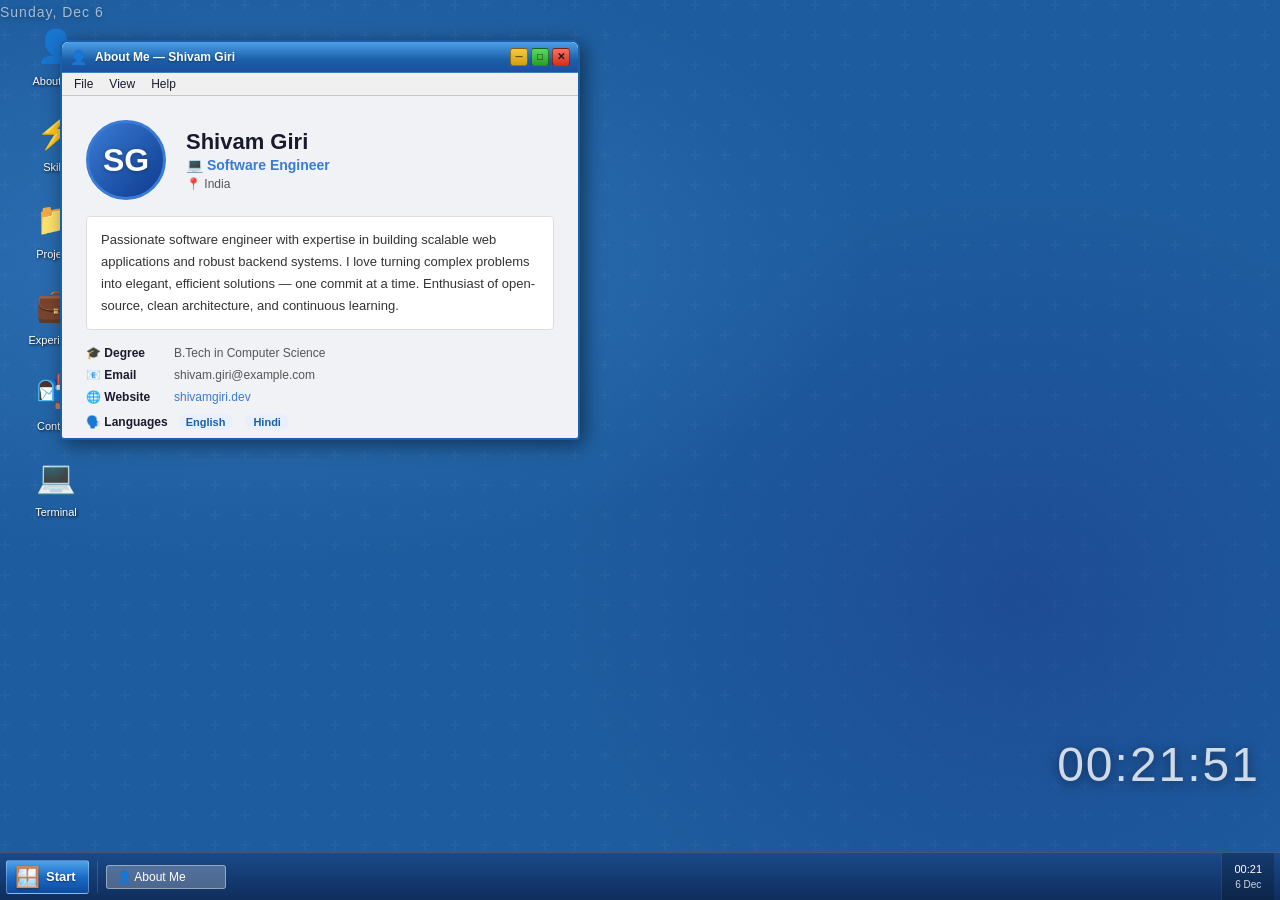
==== index.html @ 8ed62aa8 "splitted code into html css js" ====
<!DOCTYPE html>
<html lang="en">
<head>
<meta charset="UTF-8">
<meta name="viewport" content="width=device-width, initial-scale=1.0">
<title>Shivam Giri — Portfolio</title>
<link href="https://fonts.googleapis.com/css2?family=Segoe+UI:wght@300;400;600;700&family=Cascadia+Code:wght@400;600&display=swap" rel="stylesheet">
<link rel="stylesheet" href="style.css">
</head>
<body>

<!-- DESKTOP -->
<div id="desktop">

  <!-- Desktop icons -->
  <div class="desktop-icons">
    <div class="icon" onclick="openWin('about')">
      <div class="ico">👤</div>
      <span>About Me</span>
    </div>
    <div class="icon" onclick="openWin('skills')">
      <div class="ico">⚡</div>
      <span>Skills</span>
    </div>
    <div class="icon" onclick="openWin('projects')">
      <div class="ico">📁</div>
      <span>Projects</span>
    </div>
    <div class="icon" onclick="openWin('experience')">
      <div class="ico">💼</div>
      <span>Experience</span>
    </div>
    <div class="icon" onclick="openWin('contact')">
      <div class="ico">📬</div>
      <span>Contact</span>
    </div>
    <div class="icon" onclick="openWin('terminal')">
      <div class="ico">💻</div>
      <span>Terminal</span>
    </div>
  </div>

  <!-- Wallpaper Clock -->
  <div id="desktop-clock">00:00</div>
  <div id="desktop-date-label">Loading...</div>

</div>

<!-- TASKBAR -->
<div id="taskbar">
  <button id="start-btn" onclick="toggleStart()">
    <span class="win-logo">🪟</span> Start
  </button>
  <div class="taskbar-divider"></div>
  <div id="taskbar-tasks" style="display:flex;gap:4px;flex:1;overflow:hidden;"></div>
  <div id="taskbar-clock">
    <div id="tb-time">00:00</div>
    <div id="tb-date" style="font-size:10px;opacity:0.8;"></div>
  </div>
</div>

<!-- START MENU -->
<div id="start-menu">
  <div class="sm-header">
    <div class="sm-avatar">SG</div>
    <div>
      <div class="sm-name">Shivam Giri</div>
      <div class="sm-title">Software Engineer</div>
    </div>
  </div>
  <div class="sm-list">
    <div class="sm-item" onclick="openWin('about'); closeStart()"><span class="sm-item-ico">👤</span> About Me</div>
    <div class="sm-item" onclick="openWin('skills'); closeStart()"><span class="sm-item-ico">⚡</span> Skills & Technologies</div>
    <div class="sm-item" onclick="openWin('projects'); closeStart()"><span class="sm-item-ico">📁</span> Projects</div>
    <div class="sm-item" onclick="openWin('experience'); closeStart()"><span class="sm-item-ico">💼</span> Experience</div>
    <div class="sm-item" onclick="openWin('contact'); closeStart()"><span class="sm-item-ico">📬</span> Contact</div>
    <div class="sm-divider"></div>
    <div class="sm-item" onclick="openWin('terminal'); closeStart()"><span class="sm-item-ico">💻</span> Terminal</div>
  </div>
  <div class="sm-footer">
    <div class="sm-footer-btn" onclick="showShutdown()">⏻ Shut Down</div>
  </div>
</div>

<!-- WINDOWS CONTAINER -->
<div id="windows-container"></div>

<script src="script.js"></script>
</body>
</html>
---- style.css ----
*, *::before, *::after { box-sizing: border-box; margin: 0; padding: 0; }

  :root {
    --taskbar-h: 48px;
    --win-border: #3a7bd5;
    --win-title: linear-gradient(180deg, #4d9fe8 0%, #1a5fa8 60%, #1e4fa0 100%);
    --win-bg: #f0f2f5;
    --desktop-bg: #1d5c9e;
    --accent: #3a7bd5;
    --accent2: #e8a020;
    --glass: rgba(255,255,255,0.12);
    --taskbar-bg: linear-gradient(180deg, #1a4a8a 0%, #0f2d5c 100%);
    --icon-label: #fff;
    --text: #1a1a2e;
    --text-muted: #555;
    --font: 'Segoe UI', Tahoma, Geneva, Verdana, sans-serif;
    --mono: 'Cascadia Code', 'Courier New', monospace;
  }

  html, body {
    width: 100%; height: 100%;
    font-family: var(--font);
    overflow: hidden;
    user-select: none;
  }

  /* ── DESKTOP ── */
  #desktop {
    width: 100%; height: calc(100vh - var(--taskbar-h));
    background: var(--desktop-bg);
    background-image:
      radial-gradient(ellipse 80% 60% at 20% 30%, rgba(100,180,255,0.25) 0%, transparent 60%),
      radial-gradient(ellipse 60% 80% at 80% 70%, rgba(30,60,140,0.5) 0%, transparent 60%),
      url("data:image/svg+xml,%3Csvg width='60' height='60' viewBox='0 0 60 60' xmlns='http://www.w3.org/2000/svg'%3E%3Cg fill='none' fill-rule='evenodd'%3E%3Cg fill='%23ffffff' fill-opacity='0.03'%3E%3Cpath d='M36 34v-4h-2v4h-4v2h4v4h2v-4h4v-2h-4zm0-30V0h-2v4h-4v2h4v4h2V6h4V4h-4zM6 34v-4H4v4H0v2h4v4h2v-4h4v-2H6zM6 4V0H4v4H0v2h4v4h2V6h4V4H6z'/%3E%3C/g%3E%3C/g%3E%3C/svg%3E");
    position: relative;
    overflow: hidden;
  }

  /* ── DESKTOP ICONS ── */
  .desktop-icons {
    position: absolute;
    top: 16px; left: 16px;
    display: flex; flex-direction: column; gap: 8px;
  }

  .icon {
    display: flex; flex-direction: column; align-items: center;
    width: 80px; cursor: pointer; padding: 6px 4px;
    border-radius: 4px; gap: 4px;
    transition: background 0.15s;
  }
  .icon:hover { background: rgba(255,255,255,0.15); }
  .icon:active { background: rgba(255,255,255,0.25); }
  .icon .ico {
    width: 48px; height: 48px;
    display: flex; align-items: center; justify-content: center;
    font-size: 32px; line-height: 1;
  }
  .icon span {
    font-size: 11px; color: var(--icon-label);
    text-align: center; text-shadow: 1px 1px 3px rgba(0,0,0,0.9);
    line-height: 1.3;
  }

  /* ── TASKBAR ── */
  #taskbar {
    position: fixed; bottom: 0; left: 0; right: 0;
    height: var(--taskbar-h);
    background: var(--taskbar-bg);
    border-top: 1px solid rgba(255,255,255,0.2);
    display: flex; align-items: center;
    padding: 0 6px; gap: 4px;
    z-index: 9999;
  }

  #start-btn {
    display: flex; align-items: center; gap: 6px;
    background: linear-gradient(180deg, #4fa3e8 0%, #1a6bc7 50%, #0f4a9e 100%);
    border: 1px solid rgba(255,255,255,0.3);
    border-radius: 3px;
    color: white; font-size: 13px; font-weight: 700;
    padding: 4px 12px 4px 8px;
    cursor: pointer; font-family: var(--font);
    text-shadow: 0 1px 2px rgba(0,0,0,0.5);
    transition: filter 0.1s;
  }
  #start-btn:hover { filter: brightness(1.15); }
  #start-btn:active { filter: brightness(0.9); }
  #start-btn .win-logo { font-size: 20px; }

  .taskbar-divider {
    width: 1px; height: 32px;
    background: rgba(255,255,255,0.15); margin: 0 4px;
  }

  .taskbar-task {
    display: flex; align-items: center; gap: 6px;
    background: rgba(255,255,255,0.08);
    border: 1px solid rgba(255,255,255,0.15);
    border-radius: 3px;
    color: white; font-size: 12px;
    padding: 4px 10px;
    cursor: pointer; min-width: 120px; max-width: 160px;
    transition: background 0.1s;
    white-space: nowrap; overflow: hidden; text-overflow: ellipsis;
  }
  .taskbar-task:hover { background: rgba(255,255,255,0.18); }
  .taskbar-task.active { background: rgba(255,255,255,0.25); border-color: rgba(255,255,255,0.4); }

  #taskbar-clock {
    margin-left: auto;
    color: white; font-size: 11px; text-align: center;
    padding: 0 12px; line-height: 1.5;
    background: rgba(0,0,0,0.2);
    border-left: 1px solid rgba(255,255,255,0.1);
    height: 100%; display: flex; align-items: center; justify-content: center;
    flex-direction: column;
  }

  /* ── WINDOWS ── */
  .win {
    position: absolute;
    background: var(--win-bg);
    border: 2px solid #1a5fa8;
    border-radius: 8px 8px 4px 4px;
    box-shadow: 4px 4px 20px rgba(0,0,0,0.5), inset 0 1px 0 rgba(255,255,255,0.6);
    min-width: 340px; min-height: 200px;
    display: flex; flex-direction: column;
    overflow: hidden;
  }
  .win.active { z-index: 100; }

  .win-titlebar {
    background: var(--win-title);
    padding: 6px 8px;
    display: flex; align-items: center; gap: 8px;
    cursor: move;
    border-radius: 6px 6px 0 0;
    border-bottom: 1px solid rgba(0,0,0,0.2);
  }
  .win-title-icon { font-size: 14px; }
  .win-title-text {
    flex: 1; color: white; font-size: 12px; font-weight: 700;
    text-shadow: 0 1px 2px rgba(0,0,0,0.4);
    white-space: nowrap; overflow: hidden; text-overflow: ellipsis;
  }
  .win-controls { display: flex; gap: 3px; }
  .win-btn {
    width: 18px; height: 18px; border-radius: 3px;
    border: 1px solid rgba(0,0,0,0.4);
    cursor: pointer; font-size: 10px; font-weight: 700;
    display: flex; align-items: center; justify-content: center;
    color: #1a1a1a; font-family: Marlett, var(--font);
    transition: filter 0.1s;
    line-height: 1;
  }
  .win-btn:hover { filter: brightness(1.3); }
  .win-btn.min { background: linear-gradient(180deg, #f5c842 0%, #d4a010 100%); }
  .win-btn.max { background: linear-gradient(180deg, #5cda5c 0%, #28a028 100%); }
  .win-btn.close { background: linear-gradient(180deg, #f87060 0%, #d8301c 100%); }

  .win-menubar {
    background: #f0f0f0;
    border-bottom: 1px solid #c8c8c8;
    display: flex; gap: 0; padding: 2px 4px;
    font-size: 12px;
  }
  .win-menu-item {
    padding: 2px 8px; cursor: pointer; border-radius: 3px;
    color: var(--text);
  }
  .win-menu-item:hover { background: var(--accent); color: white; }

  .win-body {
    flex: 1; overflow: auto; padding: 0;
  }

  /* ── ABOUT WINDOW ── */
  .about-content {
    padding: 24px;
    display: flex; flex-direction: column; gap: 16px;
  }
  .about-header {
    display: flex; gap: 20px; align-items: center;
  }
  .avatar {
    width: 80px; height: 80px; border-radius: 50%;
    background: linear-gradient(135deg, #3a7bd5, #0d3b8e);
    display: flex; align-items: center; justify-content: center;
    font-size: 32px; font-weight: 700; color: white;
    border: 3px solid #3a7bd5; flex-shrink: 0;
    text-shadow: 0 1px 4px rgba(0,0,0,0.3);
  }
  .about-name { font-size: 22px; font-weight: 700; color: var(--text); }
  .about-role { font-size: 14px; color: #3a7bd5; font-weight: 600; margin-top: 2px; }
  .about-location { font-size: 12px; color: var(--text-muted); margin-top: 4px; }

  .about-bio {
    font-size: 13px; line-height: 1.7; color: #333;
    background: white; border: 1px solid #ddd;
    border-radius: 4px; padding: 12px 14px;
  }
  .info-row { display: flex; gap: 8px; align-items: center; font-size: 12px; color: var(--text-muted); }
  .info-label { font-weight: 600; color: var(--text); min-width: 80px; }
  .chip {
    display: inline-block; padding: 2px 8px;
    background: #e8f0fe; color: #1a5fa8;
    border-radius: 12px; font-size: 11px; font-weight: 600;
    margin: 2px;
  }

  /* ── SKILLS WINDOW ── */
  .skills-content { padding: 16px; display: flex; flex-direction: column; gap: 14px; }
  .skill-group { }
  .skill-group-title { font-size: 11px; font-weight: 700; color: #666; text-transform: uppercase; letter-spacing: 1px; margin-bottom: 8px; }
  .skill-bar-row { display: flex; align-items: center; gap: 10px; margin-bottom: 6px; }
  .skill-name { font-size: 12px; color: var(--text); min-width: 90px; font-weight: 600; }
  .skill-track {
    flex: 1; height: 14px;
    background: #dde4ee; border-radius: 3px;
    border: 1px solid #c0c8d8; overflow: hidden;
  }
  .skill-fill {
    height: 100%;
    background: linear-gradient(90deg, #3a7bd5, #6bb8f0);
    border-radius: 3px 0 0 3px;
    transition: width 1.2s cubic-bezier(.4,0,.2,1);
  }
  .skill-pct { font-size: 11px; color: var(--text-muted); min-width: 32px; text-align: right; }

  /* ── PROJECTS WINDOW ── */
  .projects-content { padding: 12px; display: flex; flex-direction: column; gap: 10px; }
  .project-card {
    background: white; border: 1px solid #dde; border-radius: 6px;
    padding: 12px 14px; cursor: pointer;
    transition: border-color 0.2s, box-shadow 0.2s;
    display: flex; flex-direction: column; gap: 6px;
  }
  .project-card:hover { border-color: #3a7bd5; box-shadow: 0 2px 8px rgba(58,123,213,0.15); }
  .project-top { display: flex; align-items: center; gap: 8px; }
  .project-icon { font-size: 20px; }
  .project-name { font-size: 14px; font-weight: 700; color: var(--text); }
  .project-tech { font-size: 11px; color: #3a7bd5; }
  .project-desc { font-size: 12px; color: var(--text-muted); line-height: 1.5; }
  .project-tags { display: flex; flex-wrap: wrap; gap: 4px; margin-top: 4px; }
  .tag {
    font-size: 10px; padding: 2px 6px;
    background: #f0f4ff; color: #1a5fa8;
    border-radius: 3px; font-weight: 600; border: 1px solid #c8d8f8;
  }

  /* ── CONTACT WINDOW ── */
  .contact-content { padding: 20px; display: flex; flex-direction: column; gap: 14px; }
  .contact-row {
    display: flex; align-items: center; gap: 14px;
    background: white; border: 1px solid #e0e4ec;
    border-radius: 6px; padding: 12px 16px;
    cursor: pointer; transition: background 0.15s, border-color 0.15s;
  }
  .contact-row:hover { background: #f0f4ff; border-color: #3a7bd5; }
  .contact-ico { font-size: 24px; width: 36px; text-align: center; }
  .contact-label { font-size: 13px; font-weight: 700; color: var(--text); }
  .contact-val { font-size: 12px; color: #3a7bd5; }

  /* ── TERMINAL WINDOW ── */
  .terminal-body {
    background: #0c0c0c; padding: 12px 14px;
    font-family: var(--mono); font-size: 13px;
    color: #cccccc; height: 100%; overflow-y: auto;
    min-height: 220px;
  }
  .term-line { line-height: 1.6; }
  .term-prompt { color: #3a9aff; }
  .term-cmd { color: #e8e8e8; }
  .term-out { color: #90d0a0; }
  .term-err { color: #f07070; }
  .term-yellow { color: #e8d060; }
  .term-input-row { display: flex; align-items: center; gap: 0; margin-top: 4px; }
  .term-input {
    background: transparent; border: none; outline: none;
    color: #e8e8e8; font-family: var(--mono); font-size: 13px;
    flex: 1; caret-color: #fff;
  }

  /* ── EXPERIENCE WINDOW ── */
  .exp-content { padding: 16px; display: flex; flex-direction: column; gap: 0; }
  .exp-item {
    display: flex; gap: 14px; padding-bottom: 16px;
    border-left: 2px solid #3a7bd5; margin-left: 10px;
    padding-left: 16px; position: relative;
  }
  .exp-item::before {
    content: ''; width: 12px; height: 12px;
    background: #3a7bd5; border-radius: 50%;
    border: 2px solid white;
    position: absolute; left: -7px; top: 2px;
  }
  .exp-info { flex: 1; }
  .exp-role { font-size: 14px; font-weight: 700; color: var(--text); }
  .exp-company { font-size: 12px; color: #3a7bd5; font-weight: 600; }
  .exp-period { font-size: 11px; color: var(--text-muted); margin-top: 2px; }
  .exp-points { margin-top: 8px; display: flex; flex-direction: column; gap: 4px; }
  .exp-point { font-size: 12px; color: #444; line-height: 1.5; padding-left: 10px; position: relative; }
  .exp-point::before { content: '▸'; position: absolute; left: 0; color: #3a7bd5; font-size: 10px; top: 1px; }

  /* ── START MENU ── */
  #start-menu {
    position: fixed; bottom: var(--taskbar-h); left: 0;
    width: 280px;
    background: linear-gradient(180deg, #1a4a8a 0%, #0f2d5c 100%);
    border: 1px solid rgba(255,255,255,0.3);
    border-bottom: none; border-radius: 8px 8px 0 0;
    box-shadow: 4px -4px 20px rgba(0,0,0,0.6);
    z-index: 99998;
    display: none;
    overflow: hidden;
  }
  #start-menu.open { display: block; }
  .sm-header {
    background: linear-gradient(180deg, #2a5fc0, #1a3e8a);
    padding: 14px 16px; display: flex; gap: 12px; align-items: center;
    border-bottom: 1px solid rgba(255,255,255,0.15);
  }
  .sm-avatar {
    width: 44px; height: 44px; border-radius: 4px;
    background: linear-gradient(135deg, #5a9bf5, #2a6adb);
    display: flex; align-items: center; justify-content: center;
    font-size: 22px; font-weight: 700; color: white; border: 2px solid rgba(255,255,255,0.4);
  }
  .sm-name { color: white; font-weight: 700; font-size: 14px; }
  .sm-title { color: rgba(255,255,255,0.7); font-size: 11px; }
  .sm-list { padding: 6px 0; }
  .sm-item {
    display: flex; align-items: center; gap: 12px;
    padding: 8px 16px; cursor: pointer; color: white; font-size: 13px;
    transition: background 0.1s;
  }
  .sm-item:hover { background: rgba(255,255,255,0.15); }
  .sm-item-ico { font-size: 18px; width: 24px; text-align: center; }
  .sm-divider { height: 1px; background: rgba(255,255,255,0.1); margin: 4px 0; }
  .sm-footer {
    border-top: 1px solid rgba(255,255,255,0.15);
    padding: 8px 16px; display: flex; justify-content: flex-end;
    gap: 8px;
  }
  .sm-footer-btn {
    display: flex; align-items: center; gap: 5px;
    color: rgba(255,255,255,0.8); font-size: 11px; cursor: pointer;
    padding: 3px 8px; border-radius: 3px;
    transition: background 0.1s;
  }
  .sm-footer-btn:hover { background: rgba(255,255,255,0.15); color: white; }

  /* ── ANIMATIONS ── */
  @keyframes winOpen {
    from { transform: scale(0.85); opacity: 0; }
    to { transform: scale(1); opacity: 1; }
  }
  .win { animation: winOpen 0.18s ease-out; }

  /* ── WALLPAPER CLOCK ── */
  #desktop-clock {
    position: absolute; bottom: 60px; right: 20px;
    text-align: center; color: rgba(255,255,255,0.8);
    font-size: 48px; font-weight: 300; letter-spacing: 2px;
    text-shadow: 0 2px 12px rgba(0,0,0,0.5);
    pointer-events: none;
  }
  #desktop-date-label {
    font-size: 14px; color: rgba(255,255,255,0.6); letter-spacing: 1px;
    text-shadow: 0 1px 6px rgba(0,0,0,0.4);
    margin-top: 4px;
  }

  /* scrollbars */
  .win-body::-webkit-scrollbar { width: 8px; }
  .win-body::-webkit-scrollbar-track { background: #e8e8e8; }
  .win-body::-webkit-scrollbar-thumb { background: #9ab; border-radius: 4px; }
  .terminal-body::-webkit-scrollbar-thumb { background: #444; }

  /* ── RESPONSIVENESS ── */
  @media (max-width: 600px) {
    .win { min-width: 280px; min-height: 200px; }
    .desktop-icons { flex-direction: row; flex-wrap: wrap; width: 100%; top: 10px; left: 10px; gap: 4px; }
    .icon { width: 70px; }
    .icon .ico { width: 40px; height: 40px; font-size: 28px; }
    #start-menu { width: 100%; border-radius: 12px 12px 0 0; left: 0; bottom: var(--taskbar-h); }
    #start-btn { padding: 4px 8px; }
    #start-btn span.win-logo { font-size: 16px; }
    .taskbar-task { min-width: 0; max-width: 100px; padding: 4px 6px; flex: 1; font-size: 11px; }
    #desktop-clock { bottom: 80px; right: 50%; transform: translateX(50%); font-size: 40px; }
    #desktop-date-label { text-align: center; }
    .about-header { flex-direction: column; text-align: center; gap: 12px; }
    .about-name { font-size: 20px; }
    .avatar { width: 64px; height: 64px; font-size: 24px; }
    .contact-row { padding: 10px; flex-direction: column; text-align: center; gap: 4px; }
  }
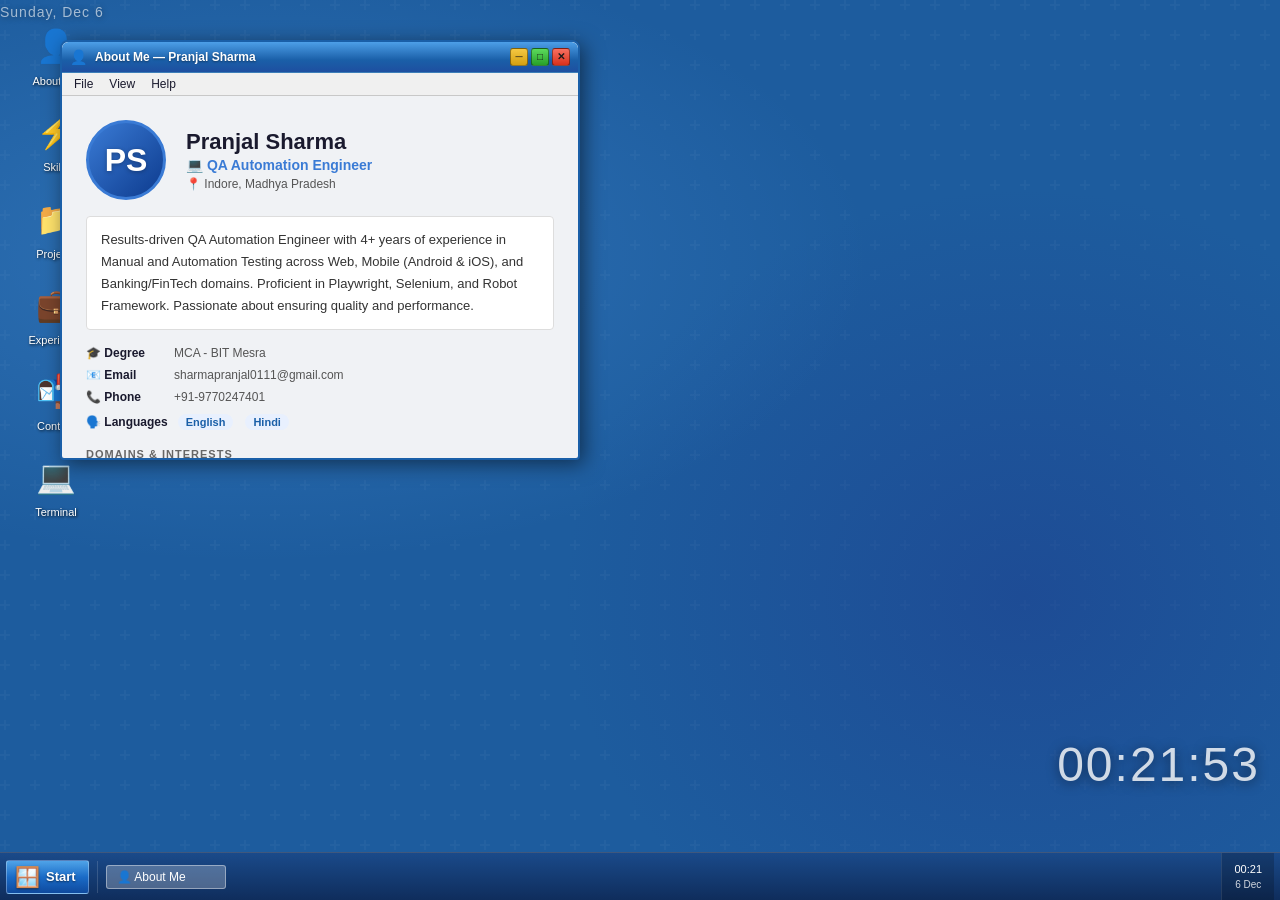
==== commit 3910c7be: "content added" ====
--- a/index.html
+++ b/index.html
@@ -3,7 +3,7 @@
 <head>
 <meta charset="UTF-8">
 <meta name="viewport" content="width=device-width, initial-scale=1.0">
-<title>Shivam Giri — Portfolio</title>
+<title>Pranjal Sharma — Portfolio</title>
 <link href="https://fonts.googleapis.com/css2?family=Segoe+UI:wght@300;400;600;700&family=Cascadia+Code:wght@400;600&display=swap" rel="stylesheet">
 <link rel="stylesheet" href="style.css">
 </head>
@@ -62,10 +62,10 @@
 <!-- START MENU -->
 <div id="start-menu">
   <div class="sm-header">
-    <div class="sm-avatar">SG</div>
+    <div class="sm-avatar">PS</div>
     <div>
-      <div class="sm-name">Shivam Giri</div>
-      <div class="sm-title">Software Engineer</div>
+      <div class="sm-name">Pranjal Sharma</div>
+      <div class="sm-title">QA Automation Engineer</div>
     </div>
   </div>
   <div class="sm-list">
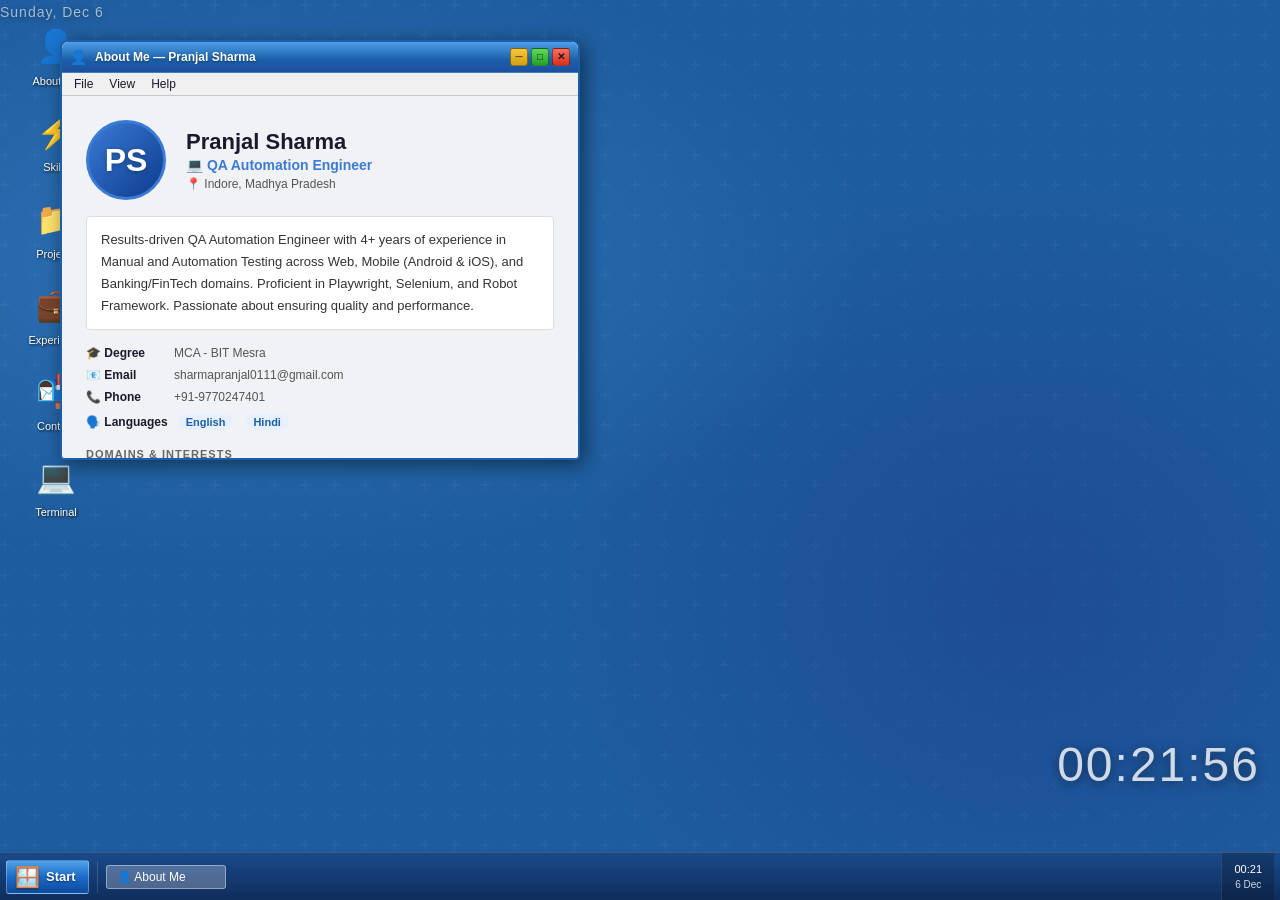
==== commit e603c5de: "updated it for multiple user" ====
--- a/index.html
+++ b/index.html
@@ -3,7 +3,7 @@
 <head>
 <meta charset="UTF-8">
 <meta name="viewport" content="width=device-width, initial-scale=1.0">
-<title>Pranjal Sharma — Portfolio</title>
+<title id="page-title">Loading Portfolio...</title>
 <link href="https://fonts.googleapis.com/css2?family=Segoe+UI:wght@300;400;600;700&family=Cascadia+Code:wght@400;600&display=swap" rel="stylesheet">
 <link rel="stylesheet" href="style.css">
 </head>
@@ -62,10 +62,10 @@
 <!-- START MENU -->
 <div id="start-menu">
   <div class="sm-header">
-    <div class="sm-avatar">PS</div>
+    <div class="sm-avatar" id="start-avatar"></div>
     <div>
-      <div class="sm-name">Pranjal Sharma</div>
-      <div class="sm-title">QA Automation Engineer</div>
+      <div class="sm-name" id="start-name">Loading...</div>
+      <div class="sm-title" id="start-title"></div>
     </div>
   </div>
   <div class="sm-list">
